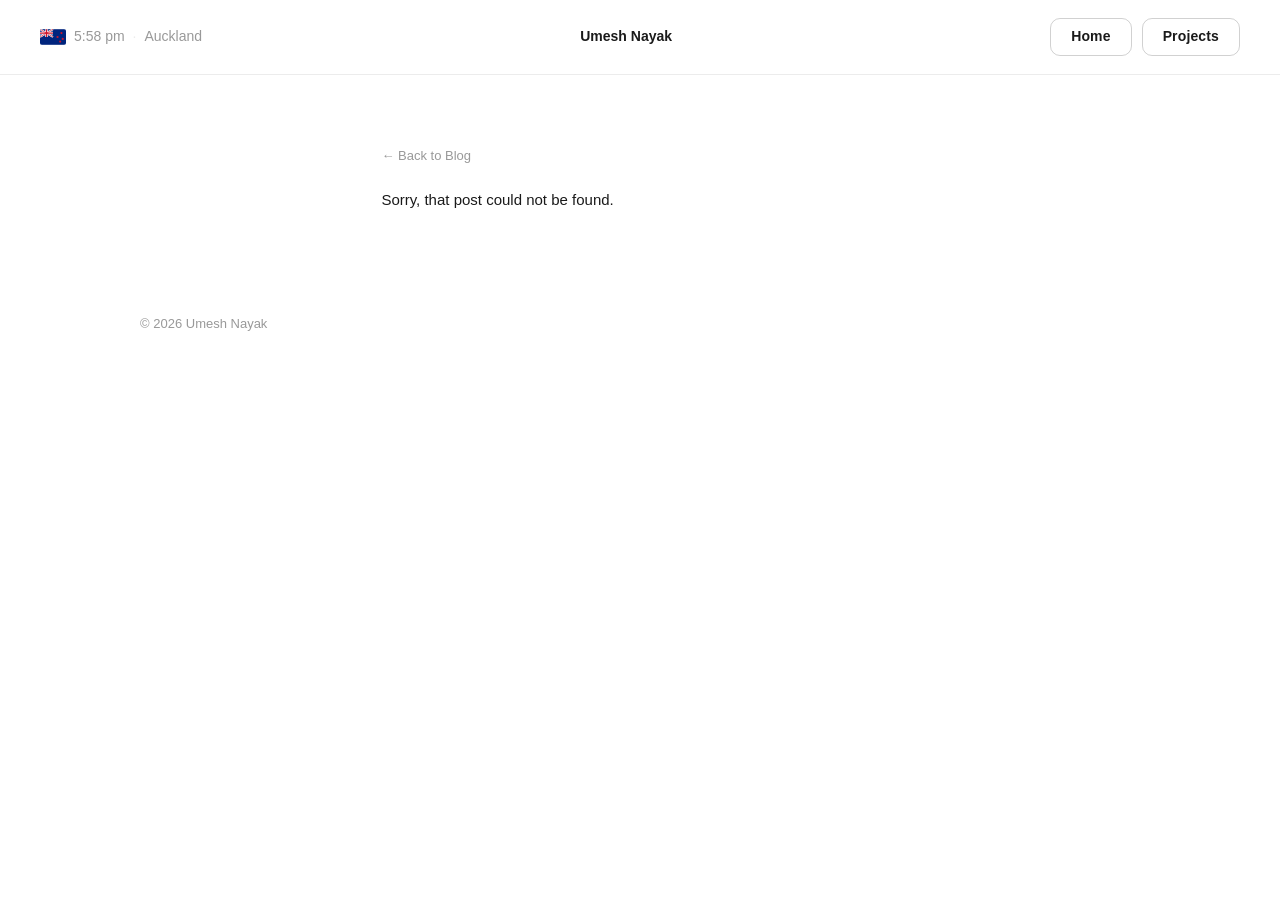
==== blog-post.html @ 2d36c0cc "first commit" ====
<!DOCTYPE html>
<html lang="en">
<head>
  <meta charset="UTF-8" />
  <meta name="viewport" content="width=device-width, initial-scale=1.0" />
  <!-- title + description are set per post by script.js (block 7) -->
  <title>Blog post</title>
  <meta name="description" content="A post by Umesh Nayak." />
  <link rel="stylesheet" href="style.css" />
</head>
<body>
  <!-- ===== Shared top bar ===== -->
  <header class="topbar">
    <div class="meta">
      <svg class="flag" viewBox="0 0 40 24" width="26" height="16" role="img" aria-label="New Zealand">
        <rect width="40" height="24" fill="#00247d" />
        <path d="M0 0 20 12M20 0 0 12" stroke="#fff" stroke-width="3" />
        <path d="M10 0V12M0 6H20" stroke="#fff" stroke-width="4" />
        <path d="M10 0V12M0 6H20" stroke="#cc142b" stroke-width="2" />
        <path d="M0 0 20 12M20 0 0 12" stroke="#cc142b" stroke-width="1" />
        <circle cx="33" cy="6" r="1.7" fill="#cc142b" />
        <circle cx="27" cy="12" r="1.7" fill="#cc142b" />
        <circle cx="35" cy="15" r="1.7" fill="#cc142b" />
        <circle cx="31" cy="19" r="1.7" fill="#cc142b" />
      </svg>
      <span id="clock">--:--</span>
      <span class="dot">·</span>
      <span>Auckland</span>
    </div>

    <a href="index.html" class="name">Umesh Nayak</a>

    <nav class="nav">
      <a class="metal-btn metal-btn--ghost" href="index.html">Home</a>
      <a class="metal-btn metal-btn--ghost" href="projects.html">Projects</a>
    </nav>
  </header>

  <main class="wrap">
    <!-- script.js block 7 fills this from ?slug= against blog.js -->
    <article class="post" id="post-root">
      <p class="post-back"><a href="blogs.html">&larr; Back to Blog</a></p>
      <p>Loading post&hellip;</p>
    </article>
  </main>

  <div class="lightbox" id="lightbox" role="dialog" aria-label="Expanded blog image">
    <button class="lightbox__close" type="button" aria-label="Close image viewer">&times;</button>
    <button class="lightbox__prev" type="button" aria-label="Previous image">&#8592;</button>
    <img src="" alt="" />
    <button class="lightbox__next" type="button" aria-label="Next image">&#8594;</button>
  </div>

  <footer class="foot">
    <span>&copy; <span id="year"></span> Umesh Nayak</span>
  </footer>

  <script src="blog.js"></script>
  <script src="script.js"></script>
</body>
</html>
---- style.css ----
/* ===================================================================
   Portfolio styles — one file, top to bottom:
     1. Variables + reset
     2. Top bar (clock, flag, name, nav)
     3. Page layout
     4. Sections (intro, experience/education, skills)
     5. Lists + socials
     6. Gallery + lightbox
     7. Footer
     8. Project categories (tabs + cards)
     9. Responsive
   =================================================================== */

/* ---------- 1. Variables + reset ---------- */
:root {
  --text: #1a1a1a;      /* main text      */
  --muted: #999;        /* dates, labels  */
  --line: #ececec;      /* borders        */
  --link: #3b5bdb;      /* link colour    */
  --accent-dev: #3b5bdb;        /* Development projects accent */
  --accent-consulting: #0d9488; /* Consulting projects accent  */
  --bg: #ffffff;
  --max-width: 1080px;
  --font: -apple-system, BlinkMacSystemFont, "Segoe UI", Roboto, Helvetica,
    Arial, sans-serif;
}

* {
  margin: 0;
  padding: 0;
  box-sizing: border-box;
}

body {
  font-family: var(--font);
  font-size: 15px;
  line-height: 1.65;
  color: var(--text);
  background: var(--bg);
  -webkit-font-smoothing: antialiased;
}

img {
  max-width: 100%;
  display: block;
}

a {
  color: var(--link);
}

/* ---------- 2. Top bar ---------- */
.topbar {
  display: flex;
  align-items: center;
  justify-content: space-between;
  gap: 20px;
  padding: 18px 40px;
  border-bottom: 1px solid var(--line);
  font-size: 14px;
}

/* Auckland clock + NZ flag, pinned to the left */
.meta {
  display: flex;
  align-items: center;
  gap: 8px;
  color: var(--muted);
  font-variant-numeric: tabular-nums;
}
.meta .flag {
  border-radius: 2px;
  flex-shrink: 0;
}
.meta .dot {
  color: var(--line);
}

.name {
  font-weight: 600;
  color: var(--text);
  text-decoration: none;
}

.nav {
  display: flex;
  gap: 10px;
}
/* the nav buttons are .metal-btn (see section 5) — just size them down a bit here */
.nav .metal-btn {
  height: 38px;
  padding: 0 20px;
}

/* ---------- 3. Page layout ---------- */
.wrap {
  max-width: var(--max-width);
  margin: 0 auto;
  padding: 70px 40px 40px;
}

/* space between the stacked sections on a page */
.block {
  margin-top: 56px;
}

.label {
  font-size: 12px;
  font-weight: 600;
  letter-spacing: 0.08em;
  text-transform: uppercase;
  color: var(--muted);
  margin: 0 0 16px;
}

/* ---------- 4. Sections ---------- */

/* Intro: text on the left, photo on the right */
.intro {
  display: grid;
  grid-template-columns: 1fr 300px;
  gap: 60px;
  align-items: start;
}
.intro-text p {
  max-width: 52ch;
  text-align: justify;
}
.intro-photo img {
  width: 100%;
  border-radius: 4px;
  object-fit: cover;
}

.intro .label {
  margin-top: 34px;
}

/* Summary bullets */
.summary {
  list-style: none;
}
.summary li {
  position: relative;
  padding-left: 18px;
  margin-bottom: 4px;
}
.summary li::before {
  content: "";
  position: absolute;
  left: 0;
  top: 0.75em;
  width: 5px;
  height: 5px;
  border-radius: 50%;
  background: var(--muted);
}

/* Experience + Education entries */
.entry {
  max-width: 62ch;
  margin-bottom: 24px;
}
.entry:last-child {
  margin-bottom: 0;
}
.entry-head {
  display: flex;
  justify-content: space-between;
  align-items: baseline;
  gap: 16px;
}
.entry-title {
  font-weight: 600;
}
.entry-date {
  color: var(--muted);
  font-size: 13px;
  white-space: nowrap;
}
.entry-org {
  color: var(--muted);
  font-size: 14px;
}
.entry-desc {
  margin-top: 6px;
}

/* Skills table */
.skills {
  display: grid;
  gap: 10px;
  max-width: 62ch;
}
.skills > div {
  display: grid;
  grid-template-columns: 120px 1fr;
  gap: 16px;
}
.skills dt {
  color: var(--muted);
  font-size: 14px;
}

/* ---------- 5. Lists + socials ---------- */
.list {
  list-style: none;
  max-width: 62ch;
}
.list li {
  display: flex;
  flex-direction: column;
  margin-bottom: 20px;
}
.list-title {
  align-self: start;          /* underline hugs the text, not the whole row */
  color: var(--text);
  text-decoration: none;
  font-weight: 600;
  border-bottom: 1px solid var(--line);
  transition: border-color 0.15s ease;
}
.list-title:hover {
  border-bottom-color: var(--text);
}
.list-desc {
  color: var(--muted);
  font-size: 14px;
}

.socials {
  display: flex;
  gap: 18px;
  margin-top: 28px;
}
.socials a {
  display: inline-flex;
  color: var(--muted);
  text-decoration: none;
  transition: color 0.15s ease;
}
.socials a:hover {
  color: var(--text);
}
.socials svg {
  width: 22px;
  height: 22px;
}

/* Text links inside the content (Summary, Experience, Projects).
   Normal text colour + a grey underline; on hover the underline
   darkens and the arrow nudges up-and-right. */
.intro-text a:not(.social-link):not(.metal-btn),
.entry-desc a,
.list-desc a {
  color: var(--text);
  text-decoration: none;
  border-bottom: 1px solid var(--line);
  transition: border-color 0.15s ease;
}
.intro-text a:not(.social-link):hover,
.entry-desc a:hover,
.list-desc a:hover {
  border-bottom-color: var(--text);
}

/* "Opens in a new tab" arrow, added automatically to external links.
   It's a thin SVG so it stays crisp at any size — tweak --arrow-size
   to make it bigger or smaller. On hover it darkens and nudges. */
.intro-text a[target="_blank"]:not(.social-link)::after,
.entry-desc a[target="_blank"]::after,
.list-desc a[target="_blank"]::after,
.list-title[target="_blank"]::after {
  --arrow-size: 1.15em;
  content: "";
  display: inline-block;
  width: var(--arrow-size);
  height: var(--arrow-size);
  margin-left: 4px;
  vertical-align: -0.15em;
  background: no-repeat center / contain
    url("data:image/svg+xml,%3Csvg xmlns='http://www.w3.org/2000/svg' viewBox='0 0 24 24' fill='none' stroke='%23999' stroke-width='1.5' stroke-linecap='round' stroke-linejoin='round'%3E%3Cline x1='7' y1='17' x2='17' y2='7'/%3E%3Cpolyline points='8 7 17 7 17 16'/%3E%3C/svg%3E");
  transition: transform 0.15s ease, filter 0.15s ease;
}
.intro-text a[target="_blank"]:not(.social-link):hover::after,
.entry-desc a[target="_blank"]:hover::after,
.list-desc a[target="_blank"]:hover::after,
.list-title[target="_blank"]:hover::after {
  transform: translate(2px, -2px);
  filter: brightness(0); /* grey arrow -> near-black on hover */
}

/* Small logo / avatar sitting inline with text (see Summary bullets) */
.inline-logo {
  display: inline-block;      /* overrides the global `img { display: block }` */
  width: 18px;
  height: 18px;
  border-radius: 4px;         /* add class "round" for circular avatars */
  object-fit: cover;
  vertical-align: -4px;       /* nudges it onto the text baseline */
  margin: 0 3px 0 1px;
}
.inline-logo.round {
  border-radius: 50%;
}

/* Nav buttons (Projects, Gallery).
   Two variants for hierarchy: --primary is filled, --ghost is outline.
   Motion is CSS, tuned to the Framer Motion spec: ~180ms, a spring-like
   ease with a touch of overshoot, scale-up on hover, scale-down on press. */
.metal-btn {
  --btn-ease: cubic-bezier(0.34, 1.4, 0.64, 1); /* mild spring overshoot */
  display: inline-flex;
  align-items: center;
  justify-content: center;
  gap: 7px;
  height: 46px;
  padding: 0 26px;
  border: 1px solid transparent;
  border-radius: 10px;
  font-size: 14px;
  font-weight: 600;
  letter-spacing: 0.01em;
  white-space: nowrap;
  text-decoration: none;
  cursor: pointer;
  color: var(--text);
  transition: transform 180ms var(--btn-ease), background-color 180ms ease,
    border-color 180ms ease, box-shadow 180ms ease, color 180ms ease;
}
.metal-btn:focus-visible {
  outline: 2px solid var(--text);
  outline-offset: 2px;
}
.metal-btn:active {
  transform: scale(0.97);
  transition-duration: 90ms;
}


/* Secondary — ghost / outline, flat at rest */
.metal-btn--ghost {
  background-color: transparent;
  border-color: rgba(0, 0, 0, 0.18);
}
.metal-btn--ghost:hover {
  transform: scale(1.03);
  background-color: rgba(0, 0, 0, 0.05);
  border-color: rgba(0, 0, 0, 0.32);
  box-shadow: 0 4px 14px rgba(0, 0, 0, 0.08);
}
.metal-btn--ghost:active {
  transform: scale(0.97);
  background-color: rgba(0, 0, 0, 0.07);
}

@media (prefers-reduced-motion: reduce) {
  .metal-btn,
  .metal-btn:hover,
  .metal-btn:active {
    transform: none;
    transition: background-color 120ms ease, border-color 120ms ease,
      box-shadow 120ms ease;
  }
}

/* Split button — a main action with an attached round icon segment on the
   right. The pasted Tailwind spec is that right segment (.split-btn__toggle). */
.split-btn {
  display: inline-flex;
  align-items: stretch;
}
.split-btn > a,
.split-btn > button {
  display: inline-flex;
  align-items: center;
  justify-content: center;
  gap: 6px;
  height: 36px;
  padding: 0 16px;
  font: 500 14px/1 inherit;
  white-space: nowrap;
  cursor: pointer;
  text-decoration: none;
  color: #fafafa;
  background: #171717;
  border: 0;
  border-radius: 9999px;
  outline-offset: 2px;
  transition: background 0.15s ease, transform 0.15s ease;
  box-shadow: 0 0 0 0.5px rgb(23, 23, 23),
    inset 0 0 0 1px rgba(255, 255, 255, 0.14);
}
.split-btn > *:hover {
  background: rgba(23, 23, 23, 0.9);
}
.split-btn > *:active {
  transform: scale(0.97);
}
.split-btn > *:focus-visible {
  outline: 2px solid rgba(23, 23, 23, 0.7);
}
.split-btn > *:disabled {
  opacity: 0.5;
  pointer-events: none;
}
.split-btn svg {
  width: 16px;
  height: 16px;
  flex-shrink: 0;
  pointer-events: none;
}
.split-btn__main {         /* left segment: flat inner edge */
  border-top-right-radius: 0;
  border-bottom-right-radius: 0;
}
.split-btn__toggle {       /* right segment: narrow, icon only, left divider */
  width: 32px;
  padding: 0;
  border-top-left-radius: 0;
  border-bottom-left-radius: 0;
  border-left: 1px solid rgba(250, 250, 250, 0.3);
}

/* ---------- 6. Gallery + lightbox ---------- */
.gallery-intro {
  color: var(--muted);
  font-size: 14px;
  margin-bottom: 22px;
}

/* Masonry-style columns — images keep their own height */
.gallery-grid {
  columns: 3 240px;
  column-gap: 14px;
}
.gallery-grid img {
  width: 100%;
  margin-bottom: 14px;
  border-radius: 4px;
  cursor: zoom-in;
  break-inside: avoid;
  transition: opacity 0.15s ease;
}
.gallery-grid img:hover {
  opacity: 0.85;
}

.lightbox {
  position: fixed;
  inset: 0;
  z-index: 50;
  display: none;
  align-items: center;
  justify-content: center;
  padding: 40px;
  background: rgba(0, 0, 0, 0.85);
  cursor: zoom-out;
}
.lightbox.open {
  display: flex;
}
.lightbox img {
  max-width: 100%;
  max-height: 100%;
  border-radius: 4px;
  cursor: default;
}
.lightbox__close,
.lightbox__prev,
.lightbox__next {
  position: absolute;
  z-index: 1;
  display: inline-flex;
  align-items: center;
  justify-content: center;
  width: 42px;
  height: 42px;
  padding: 0;
  border: 1px solid rgba(255, 255, 255, 0.35);
  border-radius: 50%;
  color: #fff;
  background: rgba(0, 0, 0, 0.45);
  font: 24px/1 var(--font);
  cursor: pointer;
  transition: background 0.15s ease, border-color 0.15s ease;
}
.lightbox__close:hover,
.lightbox__prev:hover,
.lightbox__next:hover {
  border-color: rgba(255, 255, 255, 0.8);
  background: rgba(0, 0, 0, 0.75);
}
.lightbox__close:focus-visible,
.lightbox__prev:focus-visible,
.lightbox__next:focus-visible {
  outline: 2px solid #fff;
  outline-offset: 3px;
}
.lightbox__close {
  top: 24px;
  right: 24px;
  font-size: 28px;
}
.lightbox__prev {
  left: 24px;
  top: 50%;
  transform: translateY(-50%);
}
.lightbox__next {
  right: 24px;
  top: 50%;
  transform: translateY(-50%);
}

/* ---------- 7. Footer ---------- */
.foot {
  max-width: var(--max-width);
  margin: 0 auto;
  padding: 60px 40px 40px;
  color: var(--muted);
  font-size: 13px;
}

/* ---------- 8. Project categories (tabs + cards) ---------- */

.section-intro {
  color: var(--text);
  font-size: 14px;
  max-width: 60ch;
  margin: 0 0 20px;
}

/* Centre the Projects header + toggle, and make that text black */
.projects {
  text-align: center;
}
.projects .label {
  color: var(--text);
}
.projects .section-intro,
.projects .panel-intro {
  margin-left: auto;
  margin-right: auto;
}
.projects .card {
  text-align: left; /* card bodies stay left-aligned for readability */
}
/* Let the card grid run wider than the rest of the page content, so the
   3 cards get more room. Centred with the margin-left/transform trick. */
.projects .cards {
  width: min(1220px, calc(100vw - 60px));
  margin-left: 50%;
  transform: translateX(-50%);
}

/* Segmented tab switcher */
.tabs {
  display: inline-flex;
  gap: 4px;
  padding: 4px;
  margin-bottom: 26px;
  background: #f4f4f5;
  border-radius: 12px;
}
.tab {
  display: inline-flex;
  align-items: center;
  gap: 7px;
  padding: 8px 16px;
  border: 0;
  border-radius: 9px;
  background: transparent;
  color: var(--text);
  font: 600 13px/1 var(--font);
  cursor: pointer;
  transition: color 0.15s ease, background 0.15s ease, box-shadow 0.15s ease;
}
.tab svg {
  width: 15px;
  height: 15px;
}
.tab:hover {
  color: var(--text);
}
.tab.is-active {
  background: var(--bg);
  box-shadow: 0 1px 3px rgba(0, 0, 0, 0.12);
}
.tab[data-panel="dev"].is-active {
  color: var(--accent-dev);
}
.tab[data-panel="consulting"].is-active {
  color: var(--accent-consulting);
}
.tab:focus-visible {
  outline: 2px solid var(--text);
  outline-offset: 2px;
}

/* Panels — one shown at a time, fading/sliding in when switched */
.panel {
  display: none;
}
.panel.is-active {
  display: block;
  animation: panel-in 0.25s ease both;
}
@keyframes panel-in {
  from {
    opacity: 0;
    transform: translateY(8px);
  }
  to {
    opacity: 1;
    transform: translateY(0);
  }
}

/* Each panel carries its own accent colour + matching tag tint */
.panel[data-accent="dev"] {
  --panel-accent: var(--accent-dev);
  --panel-tint: #eef1fc;
  --panel-tint-border: #d7def7;
}
.panel[data-accent="consulting"] {
  --panel-accent: var(--accent-consulting);
  --panel-tint: #e4f4f2;
  --panel-tint-border: #c2e5e0;
}
.panel-intro {
  color: var(--muted);
  font-size: 14px;
  max-width: 60ch;
  margin-bottom: 18px;
}

/* Project cards — 3-up grid, dropping to 2 then 1 on smaller screens.
   A partial last row (1–2 cards) stays left-aligned at the same column
   width, so cards never stretch unevenly. */
.cards {
  display: grid;
  grid-template-columns: repeat(3, 1fr);
  grid-auto-rows: 1fr;   /* every row the same height, so CTAs line up */
  gap: 20px;
  align-items: stretch;
}
.card {
  display: flex;
  flex-direction: column;
  height: 100%;          /* fill the (equal-height) grid cell */
  padding: 18px 20px;
  border: 1px solid var(--line);
  border-left: 3px solid var(--panel-accent);
  border-radius: 12px;
  transition: transform 0.18s ease, box-shadow 0.18s ease;
}
.card:hover {
  transform: translateY(-2px);
  box-shadow: 0 8px 22px rgba(0, 0, 0, 0.07);
}

/* Card image box. Empty (with a letter inside) it's an accent-tinted
   placeholder; drop an <img> inside it and the image fills the box,
   cropped to the same 16:10 and clipped to the border-radius. */
.card-media {
  width: 100%;
  aspect-ratio: 16 / 10;
  margin-bottom: 14px;
  border-radius: 8px;
  overflow: hidden;
  border: 1px solid var(--panel-tint-border);
  background: linear-gradient(135deg, var(--panel-tint), #fff);
  display: flex;
  align-items: center;
  justify-content: center;
  font-size: 32px;
  font-weight: 700;
  color: var(--panel-accent);
}
.card-media img {
  width: 100%;
  height: 100%;
  object-fit: cover;
  object-position: top; /* show the top of the screenshot, not a cropped middle strip */
  display: block;
}

.card-media--logo img {
  object-fit: contain;
  object-position: center;
  padding: 4px;
}

/* Project-type badge: base = client/professional, --learning = personal/academic */
.card-badge {
  align-self: flex-start;
  margin-bottom: 10px;
  padding: 3px 9px;
  font-size: 10px;
  font-weight: 700;
  letter-spacing: 0.06em;
  text-transform: uppercase;
  border-radius: 5px;
  color: var(--muted);
  background: #f4f4f5;
  border: 1px solid var(--line);
}
.card-badge--learning {
  color: #b45309;
  background: #fdf4e8;
  border-color: #f2ddc2;
}

/* Stagger the cards in as they enter the viewport (script.js block 5
   adds .reveal to the grid, then .in-view per card). No JS = no hiding. */
.cards.reveal .card {
  opacity: 0;
}
.cards.reveal .card.in-view {
  opacity: 1;
  animation: card-in 0.5s ease backwards;
  animation-delay: calc(var(--reveal-i, 0) * 60ms);
}
@keyframes card-in {
  from {
    opacity: 0;
    transform: translateY(14px);
  }
  to {
    opacity: 1;
    transform: translateY(0);
  }
}

.card-head {
  display: flex;
  flex-direction: column;
  gap: 2px;
  margin-bottom: 8px;
}
.card-title {
  font-size: 16px;
  font-weight: 600;
}
.card-meta {
  flex-shrink: 0;
  color: var(--muted);
  font-size: 13px;
  color:#b45309
}
.card-desc {
  font-size: 14px;
  margin-bottom: 10px;
}
.card-line {
  font-size: 13.5px;
  margin-bottom: 3px;
}
.card-key {
  display: inline-block;
  min-width: 50px;
  color: var(--muted);
  font-size: 11px;
  font-weight: 600;
  letter-spacing: 0.06em;
  text-transform: uppercase;
    color:#b45309

}

/* Lead line: the one-sentence hook above the description */
.card-hook {
  font-size: 14px;
  font-weight: 600;
  margin-bottom: 8px;
}

/* Numbers / metrics in card and case study copy get the accent colour */
.card strong,
.case strong {
  color: var(--panel-accent);
  font-weight: 600;
}

/* A whole consulting card that is a link to its case study page */
.card-link {
  text-decoration: none;
  color: inherit;
  cursor: pointer;
}
.card-link:focus-visible {
  outline: 2px solid var(--panel-accent);
  outline-offset: 2px;
}
/* FlowButton, used two ways:
   - Consulting cards: a decorative <span> inside the whole card's <a>;
     the card link does the navigating, and hovering anywhere on the card
     triggers it (.card-link:hover .flow-btn below).
   - Development cards: a real <a class="flow-btn"> (Live / GitHub / etc),
     which triggers on its own hover/focus since it's the link itself.
   Same look and animation either way. margin-top: auto pins it to the
   bottom of the flex-column card, so it never crowds the tags above. */
.flow-btn {
  --flow-fill: #111111;
  position: relative;
  align-self: flex-start;
  margin-top: auto;
  display: inline-flex;
  align-items: center;
  gap: 4px;
  overflow: hidden;
  padding: 12px 32px;
  border: 1.5px solid rgba(51, 51, 51, 0.4);
  border-radius: 100px;
  background: transparent;
  font-size: 14px;
  font-weight: 600;
  color: var(--flow-fill);
  text-decoration: none;
  transition: color 0.6s cubic-bezier(0.23, 1, 0.32, 1),
    border-color 0.6s cubic-bezier(0.23, 1, 0.32, 1),
    border-radius 0.6s cubic-bezier(0.23, 1, 0.32, 1),
    transform 0.2s ease;
}
.flow-btn__text {
  position: relative;
  z-index: 1;
  transform: translateX(-12px);
  transition: transform 0.8s ease-out;
}
.flow-btn__arrow {
  position: absolute;
  width: 16px;
  height: 16px;
  z-index: 9;
  color: var(--flow-fill);
  transition: left 0.8s cubic-bezier(0.34, 1.56, 0.64, 1),
    right 0.8s cubic-bezier(0.34, 1.56, 0.64, 1),
    color 0.8s cubic-bezier(0.34, 1.56, 0.64, 1);
}
.flow-btn__arrow svg {
  display: block;
  width: 100%;
  height: 100%;
}
.flow-btn__arrow--in {
  left: -25%;
}
.flow-btn__arrow--out {
  right: 16px;
}
.flow-btn__circle {
  position: absolute;
  top: 50%;
  left: 50%;
  width: 16px;
  height: 16px;
  transform: translate(-50%, -50%);
  border-radius: 50%;
  background: var(--flow-fill);
  opacity: 0;
  transition: width 0.8s cubic-bezier(0.19, 1, 0.22, 1),
    height 0.8s cubic-bezier(0.19, 1, 0.22, 1),
    opacity 0.8s cubic-bezier(0.19, 1, 0.22, 1);
}

.card-link:hover .flow-btn,
.card-link:focus-visible .flow-btn,
.flow-btn:hover,
.flow-btn:focus-visible {
  border-color: transparent;
  border-radius: 12px;
  color: #fff;
}
.card-link:hover .flow-btn__text,
.card-link:focus-visible .flow-btn__text,
.flow-btn:hover .flow-btn__text,
.flow-btn:focus-visible .flow-btn__text {
  transform: translateX(12px);
}
.card-link:hover .flow-btn__arrow--in,
.card-link:focus-visible .flow-btn__arrow--in,
.flow-btn:hover .flow-btn__arrow--in,
.flow-btn:focus-visible .flow-btn__arrow--in {
  left: 16px;
  color: #fff;
}
.card-link:hover .flow-btn__arrow--out,
.card-link:focus-visible .flow-btn__arrow--out,
.flow-btn:hover .flow-btn__arrow--out,
.flow-btn:focus-visible .flow-btn__arrow--out {
  right: -25%;
  color: #fff;
}
.card-link:hover .flow-btn__circle,
.card-link:focus-visible .flow-btn__circle,
.flow-btn:hover .flow-btn__circle,
.flow-btn:focus-visible .flow-btn__circle {
  width: 220px;
  height: 220px;
  opacity: 1;
}
.card-link:active .flow-btn,
.flow-btn:active {
  transform: scale(0.95);
}

@media (prefers-reduced-motion: reduce) {
  .flow-btn,
  .flow-btn__text,
  .flow-btn__arrow,
  .flow-btn__circle {
    transition: none;
  }
}

/* Skill / tech tags */
.tags {
  display: flex;
  flex-wrap: wrap;
  justify-content: flex-start;
  gap: 6px;
  list-style: none;
  margin: 13px 0 16px;   /* the 16px is the min gap before the CTA below */
  padding: 0;
}
.tags li {
  padding: 3px 10px;
  font-size: 12px;
  border-radius: 999px;
  color: var(--panel-accent);
  background: var(--panel-tint);
  border: 1px solid var(--panel-tint-border);
}

.card-links {
  display: flex;
  gap: 16px;
  margin-top: auto;    /* pin to the bottom of equal-height grid cards */
}
/* the links inside are .flow-btn, same as the consulting cards (see below) */

/* ---------- Case study page (case-study.html) ---------- */

/* Cross-document fade on navigation, where the browser supports it */
@view-transition {
  navigation: auto;
}

.case {
  /* all case studies are consulting, so borrow that accent + tint */
  --panel-accent: var(--accent-consulting);
  --panel-tint: #e4f4f2;
  --panel-tint-border: #c2e5e0;
  max-width: 62ch;
  margin: 0 auto;
  animation: panel-in 0.3s ease both; /* reuses the tab-panel fade/slide */
}
.case-back {
  margin-bottom: 22px;
  font-size: 13px;
}
.case-back a {
  color: var(--muted);
  text-decoration: none;
}
.case-back a:hover {
  color: var(--text);
}
.case-back--bottom {
  margin: 44px 0 0;
  padding-top: 20px;
  border-top: 1px solid var(--line);
}
.case .card-badge {
  margin-bottom: 14px;
}
.case-logo {
  width: 220px;
  height: auto;
  margin-bottom: 18px;
}
.case-title {
  font-size: 30px;
  font-weight: 700;
  line-height: 1.2;
  margin-bottom: 6px;
}
.case-meta {
  color: var(--muted);
  font-size: 14px;
  margin-bottom: 20px;
}
.case-hook {
  font-size: 18px;
  font-weight: 600;
  line-height: 1.45;
  margin-bottom: 14px;
}
.case-overview {
  font-size: 15px;
  margin-bottom: 18px;
}
.case .tags {
  margin-bottom: 4px;
}
.case-section {
  margin-top: 30px;
}
.case-section h2 {
  font-size: 13px;
  font-weight: 700;
  letter-spacing: 0.06em;
  text-transform: uppercase;
  color: var(--muted);
  margin-bottom: 10px;
}
.case-section p {
  margin-bottom: 12px;
}
.case-section ul {
  margin: 0 0 12px;
  padding-left: 20px;
}
.case-section li {
  margin-bottom: 8px;
}

/* ---------- Blog (blogs.html, blog-post.html) ---------- */

/* Editorial blog listing: compact, equal-height cards in a responsive grid. */
.blog-page {
  margin-top: 16px;
}
.blog-page__intro {
  max-width: 700px;
  margin-bottom: 42px;
}
.blog-page__eyebrow {
  color: var(--muted);
  font-size: 12px;
  font-weight: 700;
  letter-spacing: 0.14em;
  margin-bottom: 12px;
}
.blog-page__intro h1 {
  max-width: none;
  font-size: clamp(14px, 2.4vw, 30px);
  font-weight: 700;
  line-height: 1.08;
  white-space: nowrap;
}
.blog-page__lede {
  max-width: 50ch;
  margin-top: 18px;
  color: var(--muted);
  font-size: 16px;
}
.blog-grid {
  display: grid;
  grid-template-columns: repeat(3, minmax(0, 1fr));
  gap: 24px;
}
.blog-card {
  display: block;
  min-width: 0;
  border: 1px solid var(--line);
  border-radius: 4px;
  color: inherit;
  text-decoration: none;
  overflow: hidden;
  transition: border-color 0.18s ease, box-shadow 0.18s ease;
}
.blog-card:hover {
  border-color: #cfcfcf;
  box-shadow: 0 5px 16px rgba(0, 0, 0, 0.05);
}
.blog-card:focus-visible {
  outline: 2px solid var(--text);
  outline-offset: 2px;
}
.blog-card__image {
  width: 100%;
  aspect-ratio: 16 / 9;
  overflow: hidden;
  background: #f4f4f4;
}
.blog-card__image img {
  width: 100%;
  height: 100%;
  object-fit: cover;
  object-position: center;
}
.blog-card:first-child .blog-card__image img,
.blog-card:nth-child(4) .blog-card__image img {
  object-fit: cover;
}
.blog-card__body {
  display: flex;
  flex-direction: column;
  min-height: 206px;
  padding: 18px 18px 16px;
}
.blog-card__meta {
  color: var(--muted);
  font-size: 11px;
  font-weight: 700;
  letter-spacing: 0.06em;
  text-transform: uppercase;
}
.blog-card h2 {
  margin-top: 9px;
  font-size: 18px;
  font-weight: 650;
  line-height: 1.25;
}
.blog-card__hook {
  font-weight: 600;
  font-size: 15px;
  margin-bottom: 6px;
}
.blog-card__excerpt {
  margin-top: 10px;
  font-size: 14px;
  line-height: 1.5;
  color: var(--muted);
}
.blog-card__more {
  display: inline-block;
  margin-top: auto;
  padding-top: 18px;
  color: var(--muted);
  font-size: 13px;
  font-weight: 600;
  white-space: nowrap;
}
.blog-card:hover .blog-card__more {
  color: var(--text);
}

/* Full post: readable column, image (if any) shown large below the text,
   same visual rhythm as the case study page. */
.post {
  max-width: 62ch;
  margin: 0 auto;
  animation: panel-in 0.3s ease both;
}
.post-back {
  margin-bottom: 22px;
  font-size: 13px;
}
.post-back a {
  color: var(--muted);
  text-decoration: none;
}
.post-back a:hover {
  color: var(--text);
}
.post-back--bottom {
  margin: 44px 0 0;
  padding-top: 20px;
  border-top: 1px solid var(--line);
}
.post-head {
  display: flex;
  align-items: center;
  gap: 14px;
  margin-bottom: 24px;
}
.post-avatar {
  width: 56px;
  height: 56px;
  border-radius: 50%;
  object-fit: cover;
  flex-shrink: 0;
}
.post-name {
  font-weight: 600;
  font-size: 16px;
}
.post-meta {
  color: var(--muted);
  font-size: 13px;
}
.post-hook {
  font-size: 20px;
  font-weight: 600;
  line-height: 1.4;
  margin-bottom: 16px;
}
.post-body p {
  font-size: 15px;
  line-height: 1.75;
  margin-bottom: 16px;
}
.post-image {
  width: 100%;
  border-radius: 12px;
  margin: 22px 0;
}
.post-gallery {
  display: grid;
  grid-template-columns: repeat(2, minmax(0, 1fr));
  gap: 12px;
  margin: 24px 0;
}
.post-gallery__item {
  display: block;
  width: 100%;
  aspect-ratio: 4 / 3;
  padding: 0;
  border: 1px solid var(--line);
  border-radius: 6px;
  overflow: hidden;
  background: #f4f4f4;
  cursor: zoom-in;
}
.post-gallery__item:focus-visible {
  outline: 2px solid var(--text);
  outline-offset: 2px;
}
.post-gallery__item img {
  width: 100%;
  height: 100%;
  object-fit: cover;
  transition: transform 0.2s ease, opacity 0.2s ease;
}
.post-gallery__item:hover img {
  transform: scale(1.03);
  opacity: 0.88;
}
.post-related {
  margin-top: 8px;
  font-size: 14px;
}
.post-related a {
  color: var(--text);
  font-weight: 600;
  text-decoration: none;
  border-bottom: 1px solid var(--line);
  transition: border-color 0.15s ease;
}
.post-related a:hover {
  border-bottom-color: var(--text);
}

@media (prefers-reduced-motion: reduce) {
  .panel.is-active {
    animation: none;
  }
  .card:hover {
    transform: none;
  }
  .case {
    animation: none;
  }
  .blog-card:hover {
    transform: none;
  }
  .post {
    animation: none;
  }
  .post-gallery__item img {
    transition: none;
  }
}

/* Tablet: two project cards per row */
@media (max-width: 900px) {
  .cards {
    grid-template-columns: repeat(2, 1fr);
  }
  .blog-grid {
    grid-template-columns: repeat(2, minmax(0, 1fr));
  }
}

/* ---------- 9. Responsive ---------- */
@media (max-width: 720px) {
  .topbar {
    flex-wrap: wrap;
    gap: 10px 16px;
    padding: 14px 20px;
  }
  .wrap {
    padding: 40px 20px;
  }
  .intro {
    grid-template-columns: 1fr;
    gap: 30px;
  }
  .intro-photo {
    order: -1; /* photo first on mobile */
    max-width: 220px;
  }
  .skills > div {
    grid-template-columns: 1fr;
    gap: 2px;
  }
  .entry-head {
    flex-direction: column;
    gap: 2px;
  }
  .tabs {
    display: flex;
  }
  .tab {
    flex: 1;
    justify-content: center;
  }
  .cards {
    grid-template-columns: 1fr;
    grid-auto-rows: auto; /* single column, let each card be its own height */
  }
  .blog-page__intro {
    margin-bottom: 30px;
  }
  .blog-page__intro h1 {
    font-size: 14px;
  }
  .blog-grid {
    grid-template-columns: 1fr;
    gap: 18px;
  }
  .gallery-grid {
    columns: 2 150px;
  }
  .foot {
    padding: 40px 20px;
  }
}
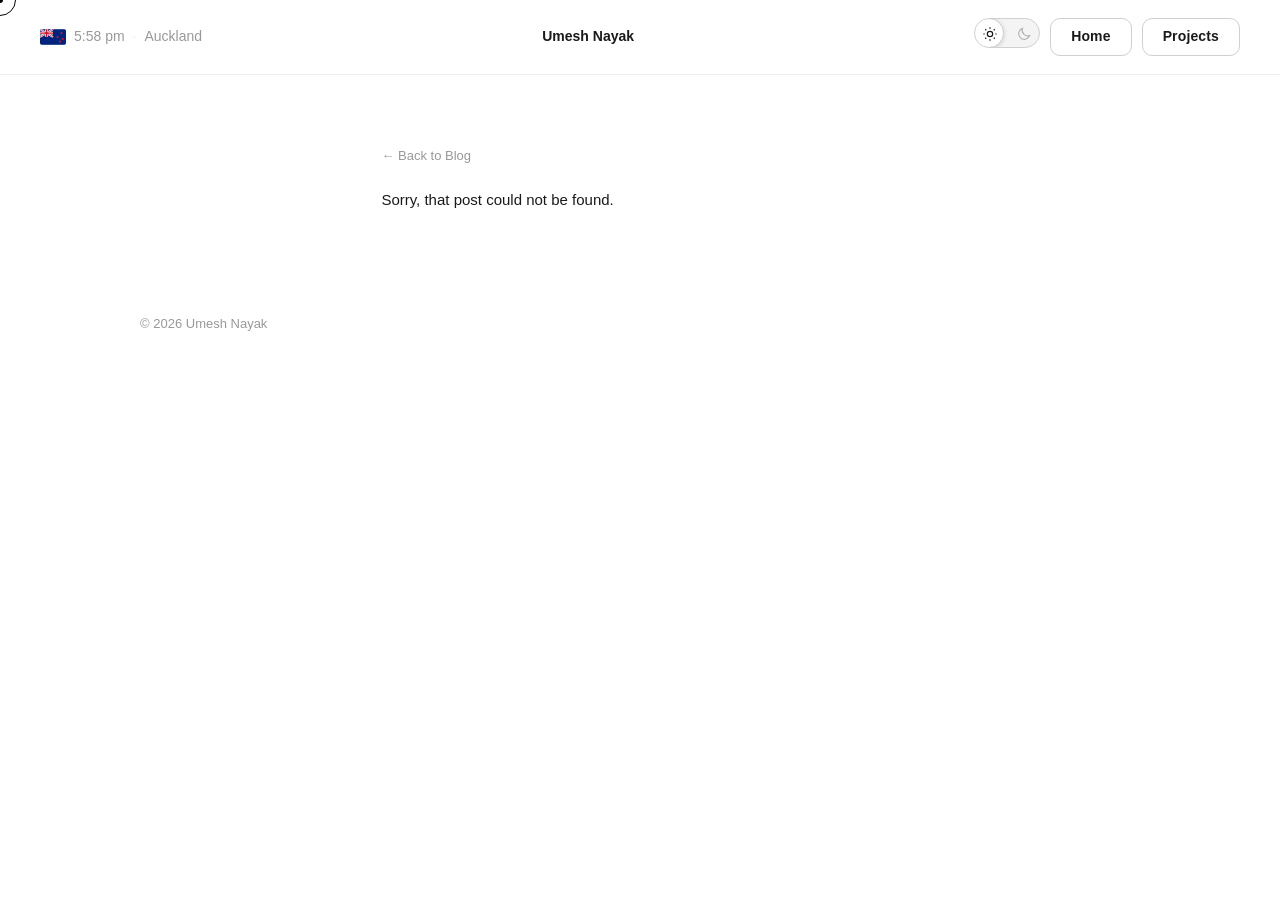
==== commit fac1156d: "Added theme toggle" ====
--- a/blog-post.html
+++ b/blog-post.html
@@ -7,6 +7,7 @@
   <title>Blog post</title>
   <meta name="description" content="A post by Umesh Nayak." />
   <link rel="stylesheet" href="style.css" />
+  <script>document.documentElement.dataset.theme = localStorage.getItem("portfolio-theme") || (matchMedia("(prefers-color-scheme: dark)").matches ? "dark" : "light");</script>
 </head>
 <body>
   <!-- ===== Shared top bar ===== -->
@@ -31,6 +32,9 @@
     <a href="index.html" class="name">Umesh Nayak</a>
 
     <nav class="nav">
+      <button class="theme-switch" type="button" aria-label="Switch to dark mode" aria-pressed="false">
+        <span class="theme-switch__track"><svg class="theme-switch__sun" viewBox="0 0 24 24" aria-hidden="true"><circle cx="12" cy="12" r="4" /><path d="M12 2v2M12 20v2M4.93 4.93l1.41 1.41M17.66 17.66l1.41 1.41M2 12h2M20 12h2M4.93 19.07l1.41-1.41M17.66 6.34l1.41-1.41" /></svg><svg class="theme-switch__moon" viewBox="0 0 24 24" aria-hidden="true"><path d="M20.5 14.3A8.5 8.5 0 1 1 9.7 3.5 8.5 8.5 0 0 0 20.5 14.3Z" /></svg><span class="theme-switch__knob"></span></span>
+      </button>
       <a class="metal-btn metal-btn--ghost" href="index.html">Home</a>
       <a class="metal-btn metal-btn--ghost" href="projects.html">Projects</a>
     </nav>
--- a/style.css
+++ b/style.css
@@ -13,6 +13,7 @@
 
 /* ---------- 1. Variables + reset ---------- */
 :root {
+  color-scheme: light;
   --text: #1a1a1a;      /* main text      */
   --muted: #999;        /* dates, labels  */
   --line: #ececec;      /* borders        */
@@ -20,9 +21,38 @@
   --accent-dev: #3b5bdb;        /* Development projects accent */
   --accent-consulting: #0d9488; /* Consulting projects accent  */
   --bg: #ffffff;
+  --surface: #ffffff;
+  --surface-raised: #ffffff;
+  --surface-muted: #f4f4f5;
+  --surface-image: #f4f4f4;
+  --border-strong: #d0d0d4;
+  --shadow-subtle: rgba(0, 0, 0, 0.07);
+  --button-fill: #111111;
+  --button-text: #ffffff;
+  --focus: #1a1a1a;
   --max-width: 1080px;
   --font: -apple-system, BlinkMacSystemFont, "Segoe UI", Roboto, Helvetica,
     Arial, sans-serif;
+}
+
+[data-theme="dark"] {
+  color-scheme: dark;
+  --text: #f4f4f5;
+  --muted: #a1a1aa;
+  --line: #303238;
+  --link: #8ab4f8;
+  --accent-dev: #8ab4f8;
+  --accent-consulting: #55c7bb;
+  --bg: #111214;
+  --surface: #191a1f;
+  --surface-raised: #202127;
+  --surface-muted: #27282f;
+  --surface-image: #24252b;
+  --border-strong: #4a4c55;
+  --shadow-subtle: rgba(0, 0, 0, 0.28);
+  --button-fill: #f4f4f5;
+  --button-text: #17181b;
+  --focus: #f4f4f5;
 }
 
 * {
@@ -36,8 +66,61 @@
   font-size: 15px;
   line-height: 1.65;
   color: var(--text);
-  background: var(--bg);
+  background-color: var(--bg);
   -webkit-font-smoothing: antialiased;
+}
+
+.topbar,
+.foot,
+.card-badge,
+.post-gallery__item {
+  transition: color 260ms ease, border-color 260ms ease;
+}
+
+@media (pointer: fine) {
+  body.has-circular-cursor,
+  body.has-circular-cursor * {
+    cursor: none !important;
+  }
+
+  .circular-cursor__dot,
+  .circular-cursor__ring {
+    position: fixed;
+    top: 0;
+    left: 0;
+    pointer-events: none;
+    z-index: 10000;
+    border-radius: 50%;
+    mix-blend-mode: difference;
+    opacity: 0;
+    transform: translate(-50%, -50%);
+    transition: opacity 200ms ease, transform 200ms ease;
+  }
+
+  .circular-cursor__dot {
+    width: 6px;
+    height: 6px;
+    background: #fff;
+  }
+
+  .circular-cursor__ring {
+    width: 32px;
+    height: 32px;
+    border: 1px solid #fff;
+  }
+
+  body.has-circular-cursor .circular-cursor__dot,
+  body.has-circular-cursor .circular-cursor__ring {
+    opacity: 1;
+  }
+
+  body.has-circular-cursor .circular-cursor__ring.is-hovered {
+    transform: translate(-50%, -50%) scale(1.5);
+  }
+
+  body.has-circular-cursor .circular-cursor__ring.is-pressed {
+    transform: translate(-50%, -50%) scale(0.75);
+  }
 }
 
 img {
@@ -90,6 +173,83 @@
 .nav .metal-btn {
   height: 38px;
   padding: 0 20px;
+}
+
+.theme-switch {
+  position: relative;
+  width: 66px;
+  height: 30px;
+  padding: 0;
+  border: 0;
+  background: transparent;
+  cursor: pointer;
+}
+.theme-switch__track {
+  position: absolute;
+  inset: 0;
+  display: block;
+  overflow: hidden;
+  border: 1px solid var(--border-strong);
+  border-radius: 999px;
+  background: var(--surface-muted);
+  transition: background-color 0.35s ease, border-color 0.35s ease;
+}
+.theme-switch__knob {
+  position: absolute;
+  top: -1px;
+  left: -1px;
+  width: 30px;
+  height: 30px;
+  border: 1px solid var(--border-strong);
+  border-radius: 50%;
+  background: var(--surface);
+  box-shadow: 0 1px 4px rgba(0, 0, 0, 0.16);
+  transition: transform 0.4s cubic-bezier(0.34, 1.3, 0.64, 1), background-color 0.35s ease,
+    border-color 0.35s ease;
+}
+.theme-switch svg {
+  position: absolute;
+  top: 7px;
+  z-index: 1;
+  width: 16px;
+  height: 16px;
+  fill: none;
+  stroke-width: 1.8;
+  transition: opacity 0.2s ease, transform 0.4s ease;
+}
+.theme-switch__sun {
+  left: 7px;
+  stroke: var(--text);
+}
+.theme-switch__moon {
+  right: 7px;
+  stroke: var(--muted);
+  opacity: 0.7;
+}
+.theme-switch:hover .theme-switch__knob {
+  box-shadow: 0 2px 7px rgba(0, 0, 0, 0.24);
+}
+.theme-switch:focus-visible {
+  outline: 2px solid var(--text);
+  outline-offset: 3px;
+  border-radius: 999px;
+}
+[data-theme="dark"] .theme-switch__track {
+  border-color: var(--border-strong);
+  background: #0b0b0b;
+}
+[data-theme="dark"] .theme-switch__knob {
+  transform: translateX(36px);
+  border-color: var(--border-strong);
+  background: #2a2a2e;
+}
+[data-theme="dark"] .theme-switch__sun {
+  opacity: 0.45;
+  transform: rotate(45deg);
+}
+[data-theme="dark"] .theme-switch__moon {
+  stroke: var(--text);
+  opacity: 1;
 }
 
 /* ---------- 3. Page layout ---------- */
@@ -341,17 +501,17 @@
 /* Secondary — ghost / outline, flat at rest */
 .metal-btn--ghost {
   background-color: transparent;
-  border-color: rgba(0, 0, 0, 0.18);
+  border-color: var(--border-strong);
 }
 .metal-btn--ghost:hover {
   transform: scale(1.03);
-  background-color: rgba(0, 0, 0, 0.05);
-  border-color: rgba(0, 0, 0, 0.32);
-  box-shadow: 0 4px 14px rgba(0, 0, 0, 0.08);
+  background-color: var(--surface-muted);
+  border-color: var(--border-strong);
+  box-shadow: 0 4px 14px var(--shadow-subtle);
 }
 .metal-btn--ghost:active {
   transform: scale(0.97);
-  background-color: rgba(0, 0, 0, 0.07);
+  background-color: var(--surface-muted);
 }
 
 @media (prefers-reduced-motion: reduce) {
@@ -382,23 +542,23 @@
   white-space: nowrap;
   cursor: pointer;
   text-decoration: none;
-  color: #fafafa;
-  background: #171717;
+  color: var(--button-text);
+  background: var(--button-fill);
   border: 0;
   border-radius: 9999px;
   outline-offset: 2px;
   transition: background 0.15s ease, transform 0.15s ease;
-  box-shadow: 0 0 0 0.5px rgb(23, 23, 23),
+  box-shadow: 0 0 0 0.5px var(--button-fill),
     inset 0 0 0 1px rgba(255, 255, 255, 0.14);
 }
 .split-btn > *:hover {
-  background: rgba(23, 23, 23, 0.9);
+  background: var(--button-fill);
 }
 .split-btn > *:active {
   transform: scale(0.97);
 }
 .split-btn > *:focus-visible {
-  outline: 2px solid rgba(23, 23, 23, 0.7);
+  outline: 2px solid var(--focus);
 }
 .split-btn > *:disabled {
   opacity: 0.5;
@@ -560,7 +720,7 @@
   gap: 4px;
   padding: 4px;
   margin-bottom: 26px;
-  background: #f4f4f5;
+  background: var(--surface-muted);
   border-radius: 12px;
 }
 .tab {
@@ -584,7 +744,7 @@
   color: var(--text);
 }
 .tab.is-active {
-  background: var(--bg);
+  background: var(--surface-raised);
   box-shadow: 0 1px 3px rgba(0, 0, 0, 0.12);
 }
 .tab[data-panel="dev"].is-active {
@@ -653,11 +813,12 @@
   border: 1px solid var(--line);
   border-left: 3px solid var(--panel-accent);
   border-radius: 12px;
-  transition: transform 0.18s ease, box-shadow 0.18s ease;
+  background: var(--surface);
+  transition: transform 0.18s ease, box-shadow 0.18s ease, border-color 260ms ease;
 }
 .card:hover {
   transform: translateY(-2px);
-  box-shadow: 0 8px 22px rgba(0, 0, 0, 0.07);
+  box-shadow: 0 8px 22px var(--shadow-subtle);
 }
 
 /* Card image box. Empty (with a letter inside) it's an accent-tinted
@@ -670,7 +831,7 @@
   border-radius: 8px;
   overflow: hidden;
   border: 1px solid var(--panel-tint-border);
-  background: linear-gradient(135deg, var(--panel-tint), #fff);
+  background: linear-gradient(135deg, var(--panel-tint), var(--surface-raised));
   display: flex;
   align-items: center;
   justify-content: center;
@@ -703,7 +864,7 @@
   text-transform: uppercase;
   border-radius: 5px;
   color: var(--muted);
-  background: #f4f4f5;
+  background: var(--surface-muted);
   border: 1px solid var(--line);
 }
 .card-badge--learning {
@@ -747,7 +908,6 @@
   flex-shrink: 0;
   color: var(--muted);
   font-size: 13px;
-  color:#b45309
 }
 .card-desc {
   font-size: 14px;
@@ -765,8 +925,6 @@
   font-weight: 600;
   letter-spacing: 0.06em;
   text-transform: uppercase;
-    color:#b45309
-
 }
 
 /* Lead line: the one-sentence hook above the description */
@@ -802,7 +960,7 @@
    Same look and animation either way. margin-top: auto pins it to the
    bottom of the flex-column card, so it never crowds the tags above. */
 .flow-btn {
-  --flow-fill: #111111;
+  --flow-fill: var(--button-fill);
   position: relative;
   align-self: flex-start;
   margin-top: auto;
@@ -811,7 +969,7 @@
   gap: 4px;
   overflow: hidden;
   padding: 12px 32px;
-  border: 1.5px solid rgba(51, 51, 51, 0.4);
+  border: 1.5px solid var(--border-strong);
   border-radius: 100px;
   background: transparent;
   font-size: 14px;
@@ -871,7 +1029,7 @@
 .flow-btn:focus-visible {
   border-color: transparent;
   border-radius: 12px;
-  color: #fff;
+  color: var(--button-text);
 }
 .card-link:hover .flow-btn__text,
 .card-link:focus-visible .flow-btn__text,
@@ -884,14 +1042,14 @@
 .flow-btn:hover .flow-btn__arrow--in,
 .flow-btn:focus-visible .flow-btn__arrow--in {
   left: 16px;
-  color: #fff;
+  color: var(--button-text);
 }
 .card-link:hover .flow-btn__arrow--out,
 .card-link:focus-visible .flow-btn__arrow--out,
 .flow-btn:hover .flow-btn__arrow--out,
 .flow-btn:focus-visible .flow-btn__arrow--out {
   right: -25%;
-  color: #fff;
+  color: var(--button-text);
 }
 .card-link:hover .flow-btn__circle,
 .card-link:focus-visible .flow-btn__circle,
@@ -1070,11 +1228,12 @@
   color: inherit;
   text-decoration: none;
   overflow: hidden;
+  background: var(--surface);
   transition: border-color 0.18s ease, box-shadow 0.18s ease;
 }
 .blog-card:hover {
-  border-color: #cfcfcf;
-  box-shadow: 0 5px 16px rgba(0, 0, 0, 0.05);
+  border-color: var(--border-strong);
+  box-shadow: 0 5px 16px var(--shadow-subtle);
 }
 .blog-card:focus-visible {
   outline: 2px solid var(--text);
@@ -1084,7 +1243,7 @@
   width: 100%;
   aspect-ratio: 16 / 9;
   overflow: hidden;
-  background: #f4f4f4;
+  background: var(--surface-image);
 }
 .blog-card__image img {
   width: 100%;
@@ -1213,7 +1372,7 @@
   border: 1px solid var(--line);
   border-radius: 6px;
   overflow: hidden;
-  background: #f4f4f4;
+  background: var(--surface-image);
   cursor: zoom-in;
 }
 .post-gallery__item:focus-visible {
@@ -1245,6 +1404,36 @@
   border-bottom-color: var(--text);
 }
 
+/* Dark surfaces retain the same layout while giving each layer a distinct,
+   quiet contrast. Accent tints are adjusted for readability rather than
+   reusing the pale light-mode fills. */
+[data-theme="dark"] .panel[data-accent="dev"] {
+  --panel-tint: #202b43;
+  --panel-tint-border: #35486d;
+}
+[data-theme="dark"] .panel[data-accent="consulting"],
+[data-theme="dark"] .case {
+  --panel-tint: #193332;
+  --panel-tint-border: #2f5a56;
+}
+[data-theme="dark"] .card-badge--learning {
+  color: #f4bf73;
+  background: #3a2b1a;
+  border-color: #6d4d28;
+}
+[data-theme="dark"] .card-badge,
+[data-theme="dark"] .tabs {
+  background-color: var(--surface-muted);
+}
+[data-theme="dark"] .blog-card__image,
+[data-theme="dark"] .post-gallery__item {
+  background-color: var(--surface-image);
+}
+[data-theme="dark"] .topbar,
+[data-theme="dark"] .foot {
+  border-color: var(--line);
+}
+
 @media (prefers-reduced-motion: reduce) {
   .panel.is-active {
     animation: none;
